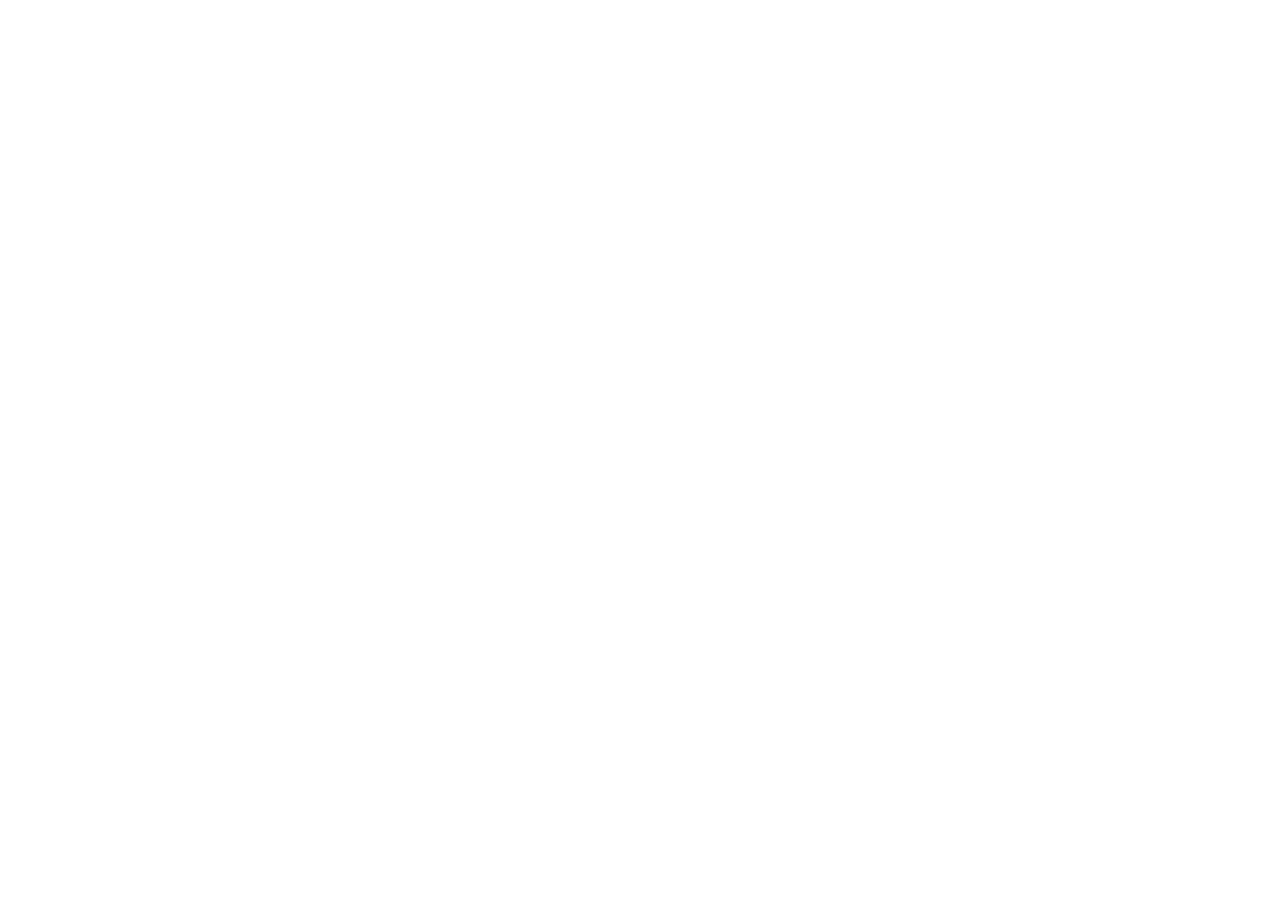
==== index.html @ 7f6ec67e "first message" ====
<!DOCTYPE html>
<html lang="en">
<head>
    <meta charset="UTF-8">
    <meta http-equiv="X-UA-Compatible" content="IE=edge">
    <meta name="viewport" content="width=device-width, initial-scale=1.0">
    <title>Document</title>
    <link rel="stylesheet" href="style.css">
</head>
<body>
    <div class="wrapper"></div>
</body>
</html>
---- style.css ----
*{
    margin: 0;
    padding: 0;
    box-sizing: border-box;
}
a{
    text-decoration: none;
    color: inherit;
}
ul,
ol,
li{
    list-style: none;
}
button{
    cursor: pointer;
}
html,
body{
    height: 100%;
}
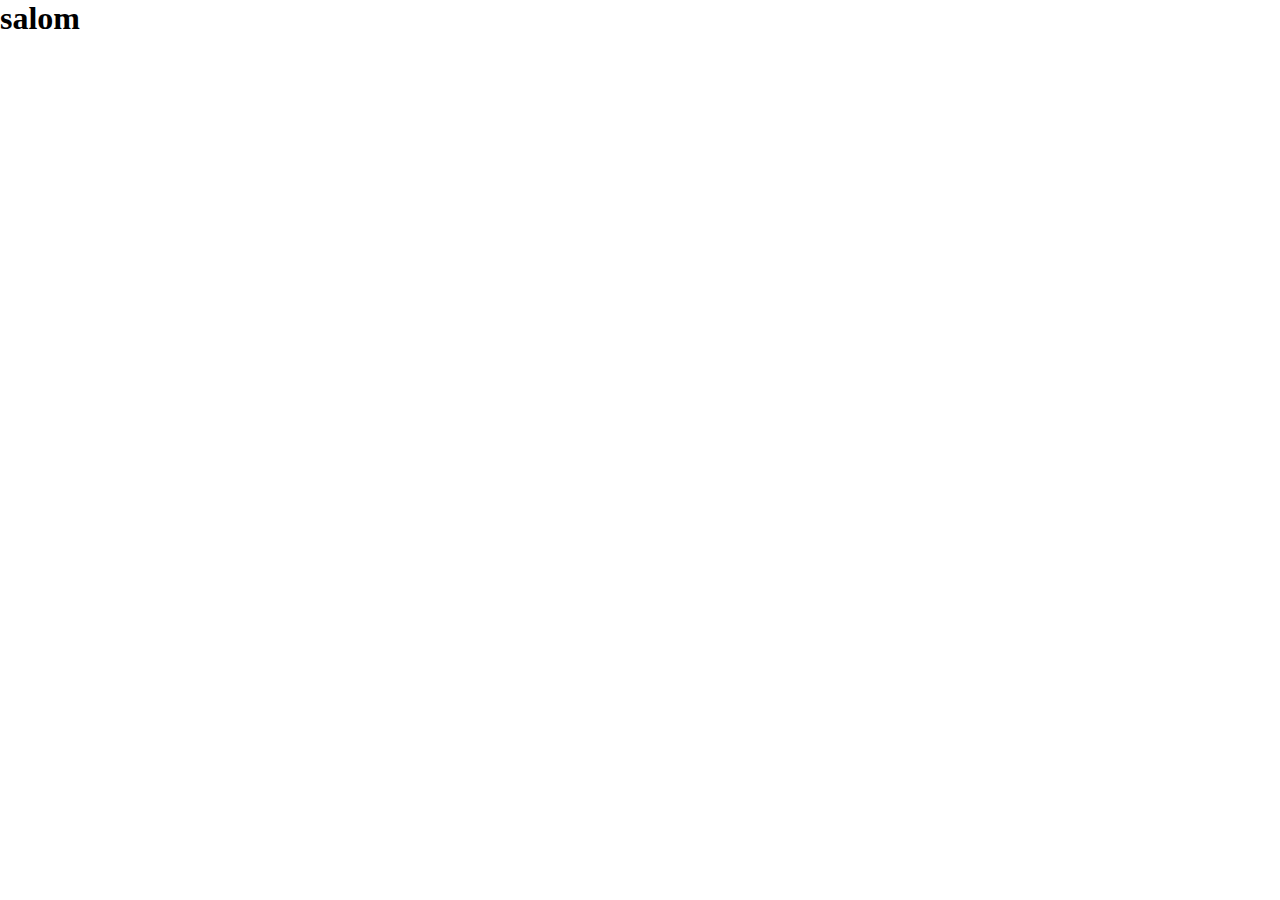
==== commit 5efadfe2: "add netlify" ====
--- a/index.html
+++ b/index.html
@@ -8,6 +8,8 @@
     <link rel="stylesheet" href="style.css">
 </head>
 <body>
-    <div class="wrapper"></div>
+    <div class="wrapper">
+        <h1>salom</h1>
+    </div>
 </body>
 </html>